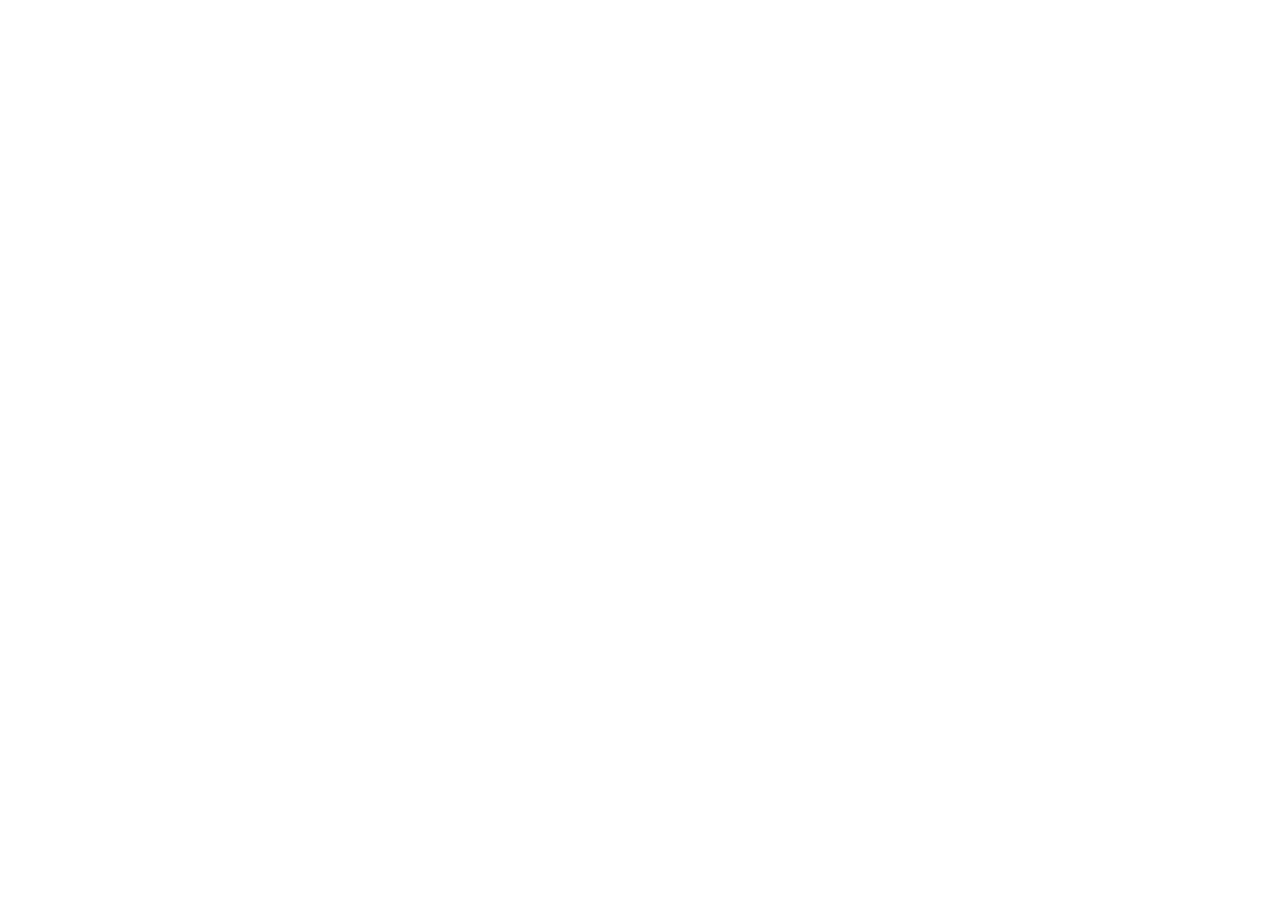
==== docs/index.html @ 4b7d1447 "Add files via upload" ====
<!doctype html><html lang="en"><head><meta charset="utf-8"/><link rel="icon" href="/favicon.ico"/><meta name="viewport" content="width=device-width,initial-scale=1"/><meta name="theme-color" content="#000000"/><meta name="description" content="Web site created using create-react-app"/><link rel="apple-touch-icon" href="/logo192.png"/><link rel="manifest" href="/manifest.json"/><link rel="stylesheet" href="https://cdnjs.cloudflare.com/ajax/libs/animate.css/4.1.1/animate.min.css"/><title>GifExpert App</title><link href="/static/css/main.a6966bc4.chunk.css" rel="stylesheet"></head><body><noscript>You need to enable JavaScript to run this app.</noscript><div id="root"></div><script>!function(e){function r(r){for(var n,p,f=r[0],i=r[1],l=r[2],c=0,s=[];c<f.length;c++)p=f[c],Object.prototype.hasOwnProperty.call(o,p)&&o[p]&&s.push(o[p][0]),o[p]=0;for(n in i)Object.prototype.hasOwnProperty.call(i,n)&&(e[n]=i[n]);for(a&&a(r);s.length;)s.shift()();return u.push.apply(u,l||[]),t()}function t(){for(var e,r=0;r<u.length;r++){for(var t=u[r],n=!0,f=1;f<t.length;f++){var i=t[f];0!==o[i]&&(n=!1)}n&&(u.splice(r--,1),e=p(p.s=t[0]))}return e}var n={},o={1:0},u=[];function p(r){if(n[r])return n[r].exports;var t=n[r]={i:r,l:!1,exports:{}};return e[r].call(t.exports,t,t.exports,p),t.l=!0,t.exports}p.m=e,p.c=n,p.d=function(e,r,t){p.o(e,r)||Object.defineProperty(e,r,{enumerable:!0,get:t})},p.r=function(e){"undefined"!=typeof Symbol&&Symbol.toStringTag&&Object.defineProperty(e,Symbol.toStringTag,{value:"Module"}),Object.defineProperty(e,"__esModule",{value:!0})},p.t=function(e,r){if(1&r&&(e=p(e)),8&r)return e;if(4&r&&"object"==typeof e&&e&&e.__esModule)return e;var t=Object.create(null);if(p.r(t),Object.defineProperty(t,"default",{enumerable:!0,value:e}),2&r&&"string"!=typeof e)for(var n in e)p.d(t,n,function(r){return e[r]}.bind(null,n));return t},p.n=function(e){var r=e&&e.__esModule?function(){return e.default}:function(){return e};return p.d(r,"a",r),r},p.o=function(e,r){return Object.prototype.hasOwnProperty.call(e,r)},p.p="/";var f=this["webpackJsonpgif-expert-app"]=this["webpackJsonpgif-expert-app"]||[],i=f.push.bind(f);f.push=r,f=f.slice();for(var l=0;l<f.length;l++)r(f[l]);var a=i;t()}([])</script><script src="/static/js/2.ce504410.chunk.js"></script><script src="/static/js/main.119da4c3.chunk.js"></script></body></html>
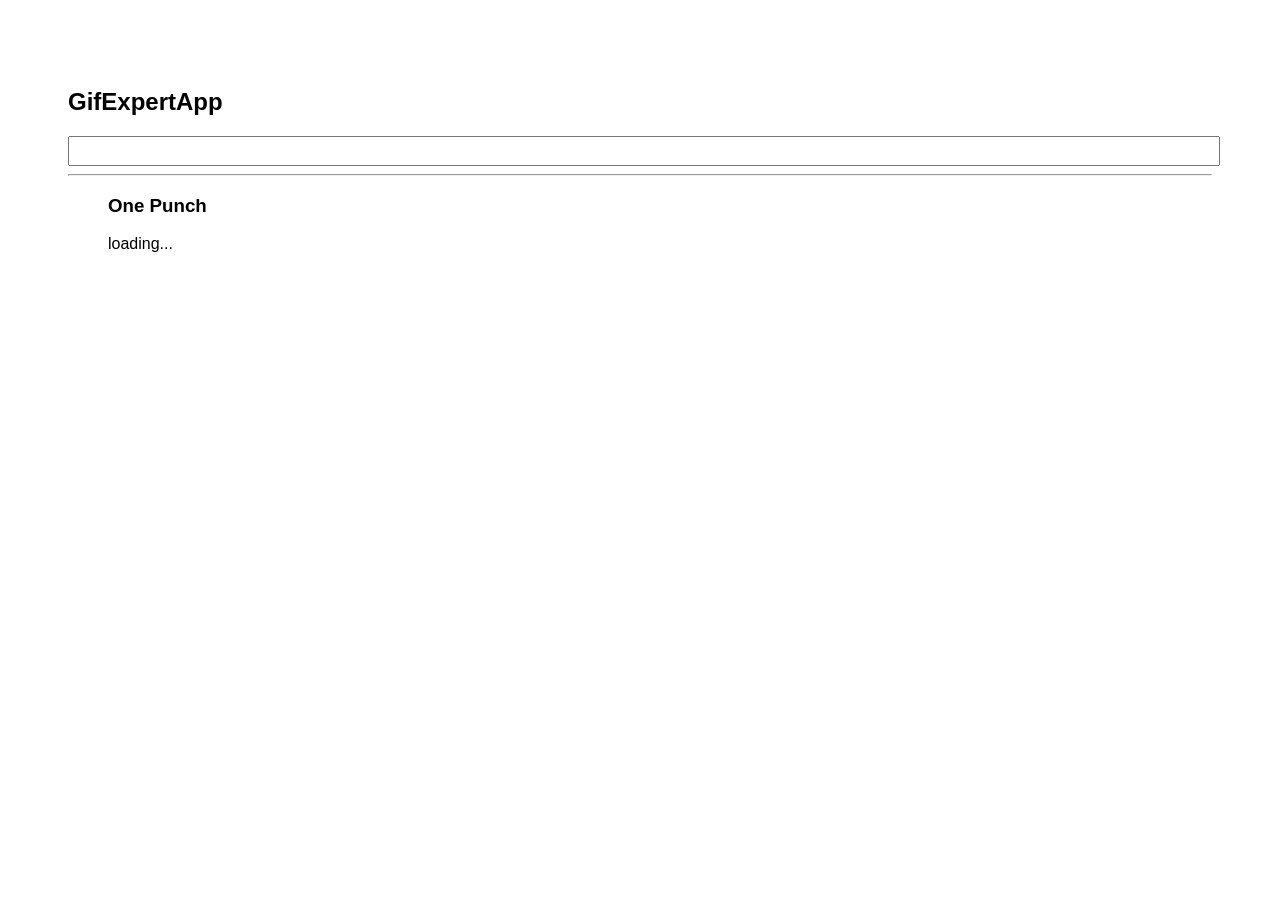
==== commit baf70540: "edit index" ====
--- a/docs/index.html
+++ b/docs/index.html
@@ -1 +1,24 @@
-<!doctype html><html lang="en"><head><meta charset="utf-8"/><link rel="icon" href="/favicon.ico"/><meta name="viewport" content="width=device-width,initial-scale=1"/><meta name="theme-color" content="#000000"/><meta name="description" content="Web site created using create-react-app"/><link rel="apple-touch-icon" href="/logo192.png"/><link rel="manifest" href="/manifest.json"/><link rel="stylesheet" href="https://cdnjs.cloudflare.com/ajax/libs/animate.css/4.1.1/animate.min.css"/><title>GifExpert App</title><link href="/static/css/main.a6966bc4.chunk.css" rel="stylesheet"></head><body><noscript>You need to enable JavaScript to run this app.</noscript><div id="root"></div><script>!function(e){function r(r){for(var n,p,f=r[0],i=r[1],l=r[2],c=0,s=[];c<f.length;c++)p=f[c],Object.prototype.hasOwnProperty.call(o,p)&&o[p]&&s.push(o[p][0]),o[p]=0;for(n in i)Object.prototype.hasOwnProperty.call(i,n)&&(e[n]=i[n]);for(a&&a(r);s.length;)s.shift()();return u.push.apply(u,l||[]),t()}function t(){for(var e,r=0;r<u.length;r++){for(var t=u[r],n=!0,f=1;f<t.length;f++){var i=t[f];0!==o[i]&&(n=!1)}n&&(u.splice(r--,1),e=p(p.s=t[0]))}return e}var n={},o={1:0},u=[];function p(r){if(n[r])return n[r].exports;var t=n[r]={i:r,l:!1,exports:{}};return e[r].call(t.exports,t,t.exports,p),t.l=!0,t.exports}p.m=e,p.c=n,p.d=function(e,r,t){p.o(e,r)||Object.defineProperty(e,r,{enumerable:!0,get:t})},p.r=function(e){"undefined"!=typeof Symbol&&Symbol.toStringTag&&Object.defineProperty(e,Symbol.toStringTag,{value:"Module"}),Object.defineProperty(e,"__esModule",{value:!0})},p.t=function(e,r){if(1&r&&(e=p(e)),8&r)return e;if(4&r&&"object"==typeof e&&e&&e.__esModule)return e;var t=Object.create(null);if(p.r(t),Object.defineProperty(t,"default",{enumerable:!0,value:e}),2&r&&"string"!=typeof e)for(var n in e)p.d(t,n,function(r){return e[r]}.bind(null,n));return t},p.n=function(e){var r=e&&e.__esModule?function(){return e.default}:function(){return e};return p.d(r,"a",r),r},p.o=function(e,r){return Object.prototype.hasOwnProperty.call(e,r)},p.p="/";var f=this["webpackJsonpgif-expert-app"]=this["webpackJsonpgif-expert-app"]||[],i=f.push.bind(f);f.push=r,f=f.slice();for(var l=0;l<f.length;l++)r(f[l]);var a=i;t()}([])</script><script src="/static/js/2.ce504410.chunk.js"></script><script src="/static/js/main.119da4c3.chunk.js"></script></body></html>+<!doctype html>
+<html lang="en">
+
+<head>
+    <meta charset="utf-8" />
+    <link rel="icon" href="./favicon.ico" />
+    <meta name="viewport" content="width=device-width,initial-scale=1" />
+    <meta name="theme-color" content="#000000" />
+    <meta name="description" content="Web site created using create-react-app" />
+    <link rel="apple-touch-icon" href="./logo192.png" />
+    <link rel="manifest" href="./manifest.json" />
+    <link rel="stylesheet" href="https://cdnjs.cloudflare.com/ajax/libs/animate.css/4.1.1/animate.min.css" />
+    <title>GifExpert App</title>
+    <link href="./static/css/main.a6966bc4.chunk.css" rel="stylesheet">
+</head>
+
+<body><noscript>You need to enable JavaScript to run this app.</noscript>
+    <div id="root"></div>
+    <script>!function (e) { function r(r) { for (var n, p, f = r[0], i = r[1], l = r[2], c = 0, s = []; c < f.length; c++)p = f[c], Object.prototype.hasOwnProperty.call(o, p) && o[p] && s.push(o[p][0]), o[p] = 0; for (n in i) Object.prototype.hasOwnProperty.call(i, n) && (e[n] = i[n]); for (a && a(r); s.length;)s.shift()(); return u.push.apply(u, l || []), t() } function t() { for (var e, r = 0; r < u.length; r++) { for (var t = u[r], n = !0, f = 1; f < t.length; f++) { var i = t[f]; 0 !== o[i] && (n = !1) } n && (u.splice(r--, 1), e = p(p.s = t[0])) } return e } var n = {}, o = { 1: 0 }, u = []; function p(r) { if (n[r]) return n[r].exports; var t = n[r] = { i: r, l: !1, exports: {} }; return e[r].call(t.exports, t, t.exports, p), t.l = !0, t.exports } p.m = e, p.c = n, p.d = function (e, r, t) { p.o(e, r) || Object.defineProperty(e, r, { enumerable: !0, get: t }) }, p.r = function (e) { "undefined" != typeof Symbol && Symbol.toStringTag && Object.defineProperty(e, Symbol.toStringTag, { value: "Module" }), Object.defineProperty(e, "__esModule", { value: !0 }) }, p.t = function (e, r) { if (1 & r && (e = p(e)), 8 & r) return e; if (4 & r && "object" == typeof e && e && e.__esModule) return e; var t = Object.create(null); if (p.r(t), Object.defineProperty(t, "default", { enumerable: !0, value: e }), 2 & r && "string" != typeof e) for (var n in e) p.d(t, n, function (r) { return e[r] }.bind(null, n)); return t }, p.n = function (e) { var r = e && e.__esModule ? function () { return e.default } : function () { return e }; return p.d(r, "a", r), r }, p.o = function (e, r) { return Object.prototype.hasOwnProperty.call(e, r) }, p.p = "/"; var f = this["webpackJsonpgif-expert-app"] = this["webpackJsonpgif-expert-app"] || [], i = f.push.bind(f); f.push = r, f = f.slice(); for (var l = 0; l < f.length; l++)r(f[l]); var a = i; t() }([])</script>
+    <script src="./static/js/2.ce504410.chunk.js"></script>
+    <script src="./static/js/main.119da4c3.chunk.js"></script>
+</body>
+
+</html>
--- a/docs/static/css/main.a6966bc4.chunk.css
+++ b/docs/static/css/main.a6966bc4.chunk.css
@@ -0,0 +1,2 @@
+*{font-family:Arial,Helvetica,sans-serif}body{padding:60px}input{width:100%;font-size:1.3rem;color:grey}.card-grid{display:flex;flex-direction:row;flex-wrap:wrap}.card{align-content:center;border:1px solid grey;border-radius:6px;overflow:hidden;margin-bottom:10px;margin-right:10px}.card p{padding:5px;text-align:center}.card img{max-height:170px}
+/*# sourceMappingURL=main.a6966bc4.chunk.css.map */
